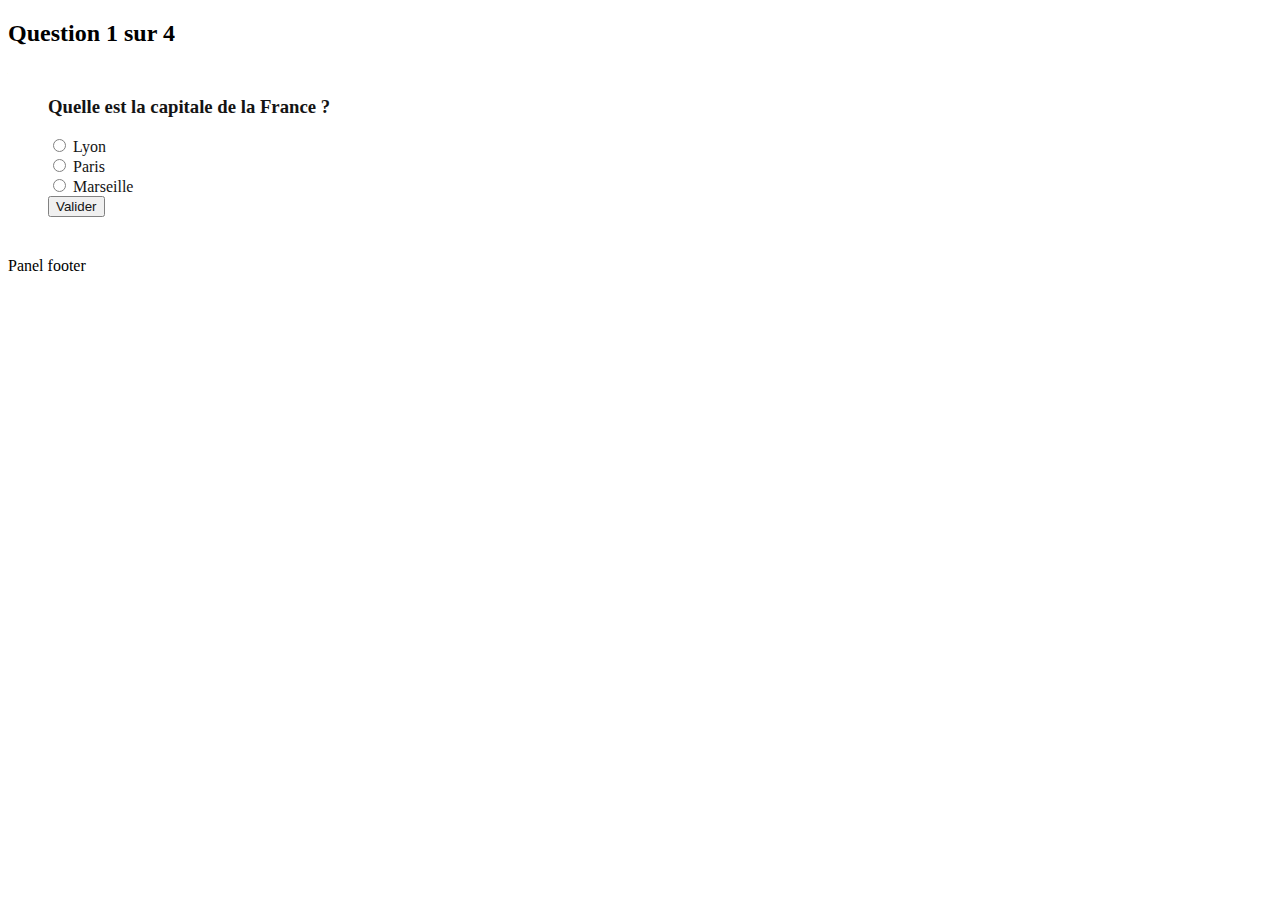
==== index.html @ ed25ea42 "Ajout responsive" ====
<!DOCTYPE html>
<html>

<head>
    <title>Quiz</title>
    <meta charset="UTF-8">
    <!-- Custom stylesheet + bootstrap-->
    <link rel="stylesheet" href="https://maxcdn.bootstrapcdn.com/bootstrap/3.3.6/css/bootstrap.min.css" integrity="sha384-1q8mTJOASx8j1Au+a5WDVnPi2lkFfwwEAa8hDDdjZlpLegxhjVME1fgjWPGmkzs7" crossorigin="anonymous">
    <link rel="stylesheet" href="https://maxcdn.bootstrapcdn.com/font-awesome/4.5.0/css/font-awesome.min.css">
    <link rel="stylesheet" href="css/style.css">
    <!-- Latest compiled and minified JavaScript -->
    <script src="quiz.js"></script>
    <script src="https://ajax.googleapis.com/ajax/libs/jquery/1.12.0/jquery.min.js" async></script>
    <script src="https://maxcdn.bootstrapcdn.com/bootstrap/3.3.6/js/bootstrap.min.js" integrity="sha384-0mSbJDEHialfmuBBQP6A4Qrprq5OVfW37PRR3j5ELqxss1yVqOtnepnHVP9aJ7xS" crossorigin="anonymous" async></script>
    <meta name="viewport" content="width=device-width, initial-scale=1">
</head>

<body>
    <div class="container">
        <div class="row">
            <div class="col-md-8 col-md-offset-2">
                <div class="panel panel-primary">
                    <div class="panel-heading">
                        <h2 id="titre_quiz"></h2>
                    </div>
                    <div class="panel-content">
                        <div id="quiz"></div>
                    </div>
                      <div class="panel-footer">Panel footer</div>

                </div>
            </div>
        </div>
    </div>
</body>

</html>
---- css/style.css ----
div#quiz {
  padding: 10px 40px 40px 40px; }

.wrongAnswer {
  color: red;
  text-decoration: line-through; }
  .wrongAnswer::after {
    font-family: FontAwesome;
    content: "  \f00d"; }

.rightAnswer {
  color: green;
  font-weight: bold; }
  .rightAnswer::after {
    font-family: FontAwesome;
    content: "  \f00c"; }
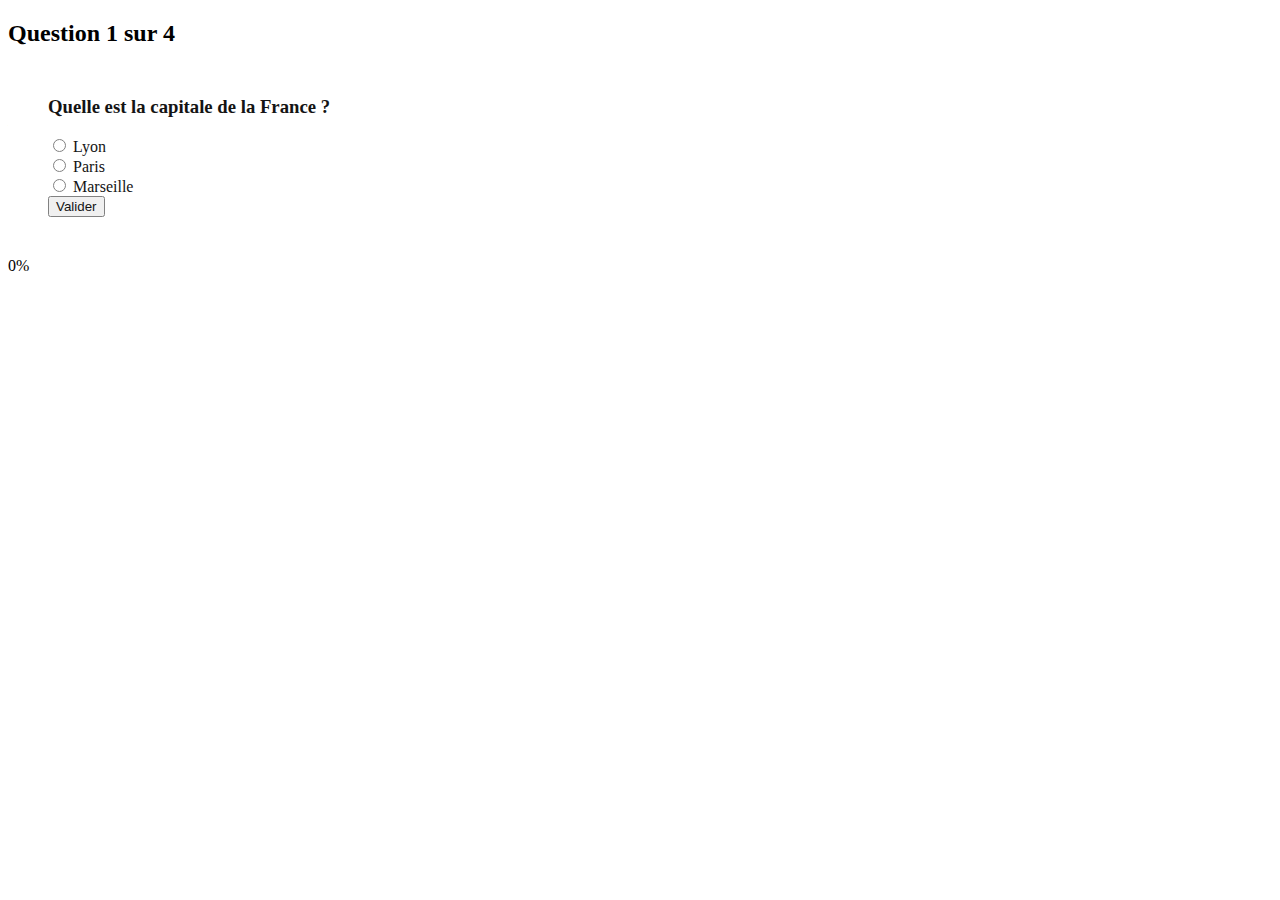
==== commit 0b06391c: "Ajout progress bar" ====
--- a/index.html
+++ b/index.html
@@ -2,36 +2,39 @@
 <html>
 
 <head>
-    <title>Quiz</title>
-    <meta charset="UTF-8">
-    <!-- Custom stylesheet + bootstrap-->
-    <link rel="stylesheet" href="https://maxcdn.bootstrapcdn.com/bootstrap/3.3.6/css/bootstrap.min.css" integrity="sha384-1q8mTJOASx8j1Au+a5WDVnPi2lkFfwwEAa8hDDdjZlpLegxhjVME1fgjWPGmkzs7" crossorigin="anonymous">
-    <link rel="stylesheet" href="https://maxcdn.bootstrapcdn.com/font-awesome/4.5.0/css/font-awesome.min.css">
-    <link rel="stylesheet" href="css/style.css">
-    <!-- Latest compiled and minified JavaScript -->
-    <script src="quiz.js"></script>
-    <script src="https://ajax.googleapis.com/ajax/libs/jquery/1.12.0/jquery.min.js" async></script>
-    <script src="https://maxcdn.bootstrapcdn.com/bootstrap/3.3.6/js/bootstrap.min.js" integrity="sha384-0mSbJDEHialfmuBBQP6A4Qrprq5OVfW37PRR3j5ELqxss1yVqOtnepnHVP9aJ7xS" crossorigin="anonymous" async></script>
-    <meta name="viewport" content="width=device-width, initial-scale=1">
+	<title>Quiz</title>
+	<meta charset="UTF-8">
+	<!-- Custom stylesheet + bootstrap-->
+	<link rel="stylesheet" href="https://maxcdn.bootstrapcdn.com/bootstrap/3.3.6/css/bootstrap.min.css" integrity="sha384-1q8mTJOASx8j1Au+a5WDVnPi2lkFfwwEAa8hDDdjZlpLegxhjVME1fgjWPGmkzs7" crossorigin="anonymous">
+	<link rel="stylesheet" href="https://maxcdn.bootstrapcdn.com/font-awesome/4.5.0/css/font-awesome.min.css">
+	<link rel="stylesheet" href="css/style.css">
+	<!-- Latest compiled and minified JavaScript -->
+	<script src="quiz.js"></script>
+	<script src="https://ajax.googleapis.com/ajax/libs/jquery/1.12.0/jquery.min.js" async></script>
+	<script src="https://maxcdn.bootstrapcdn.com/bootstrap/3.3.6/js/bootstrap.min.js" integrity="sha384-0mSbJDEHialfmuBBQP6A4Qrprq5OVfW37PRR3j5ELqxss1yVqOtnepnHVP9aJ7xS" crossorigin="anonymous" async></script>
+	<meta name="viewport" content="width=device-width, initial-scale=1">
 </head>
 
 <body>
-    <div class="container">
-        <div class="row">
-            <div class="col-md-8 col-md-offset-2">
-                <div class="panel panel-primary">
-                    <div class="panel-heading">
-                        <h2 id="titre_quiz"></h2>
-                    </div>
-                    <div class="panel-content">
-                        <div id="quiz"></div>
-                    </div>
-                      <div class="panel-footer">Panel footer</div>
+	<div class="container">
+		<div class="row">
+			<div class="col-md-8 col-md-offset-2">
+				<div class="panel panel-primary">
+					<div class="panel-heading">
+						<h2 id="titre_quiz"></h2>
+					</div>
+					<div class="panel-content">
+						<div id="quiz"></div>
+					</div>
+					<div class="panel-footer">
+						<div class="progress">
+							
+						</div></div>
 
-                </div>
-            </div>
-        </div>
-    </div>
-</body>
+					</div>
+				</div>
+			</div>
+		</div>
+	</body>
 
-</html>+	</html>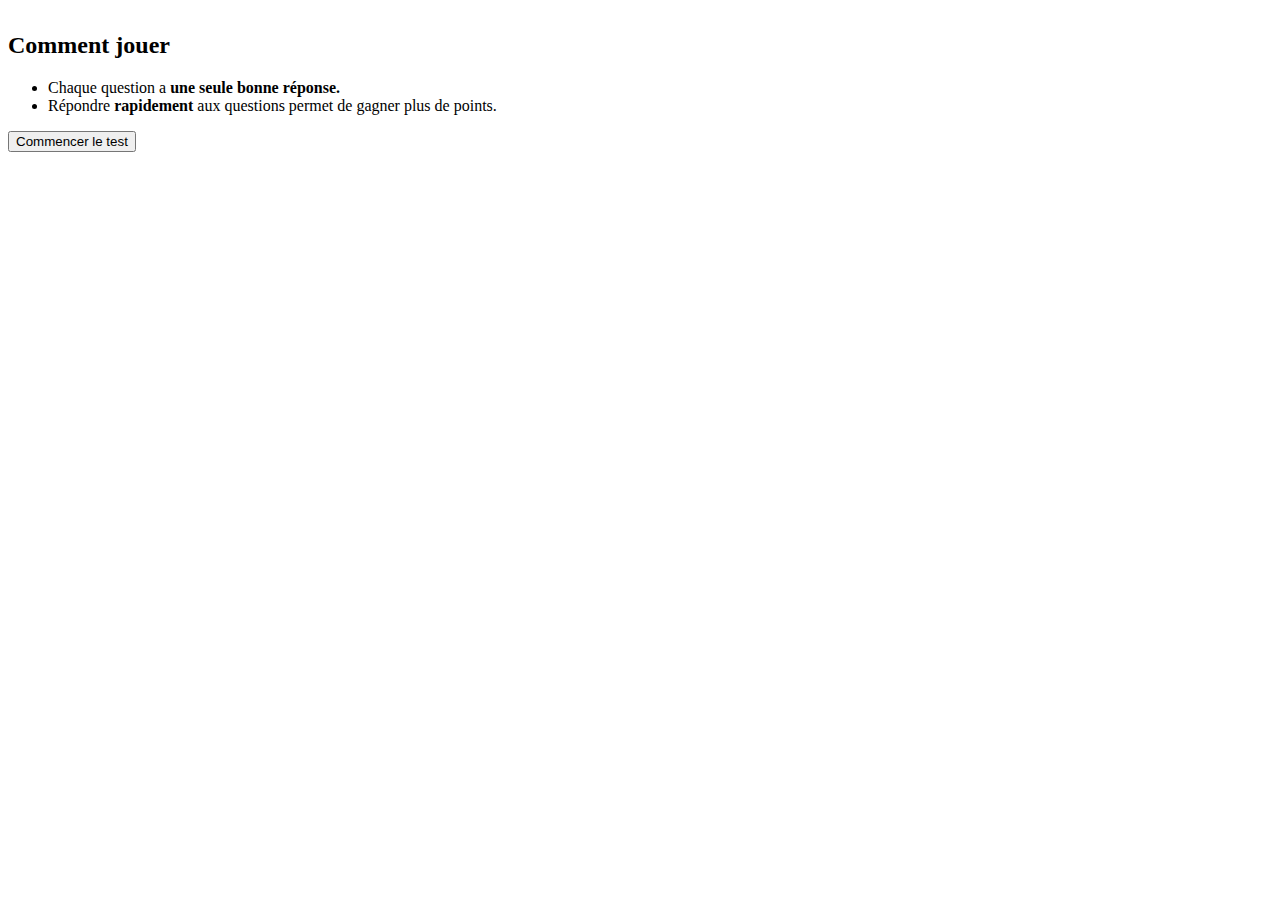
==== commit 8bc6e46b: "ajout timer" ====
--- a/index.html
+++ b/index.html
@@ -2,39 +2,53 @@
 <html>
 
 <head>
-	<title>Quiz</title>
-	<meta charset="UTF-8">
-	<!-- Custom stylesheet + bootstrap-->
-	<link rel="stylesheet" href="https://maxcdn.bootstrapcdn.com/bootstrap/3.3.6/css/bootstrap.min.css" integrity="sha384-1q8mTJOASx8j1Au+a5WDVnPi2lkFfwwEAa8hDDdjZlpLegxhjVME1fgjWPGmkzs7" crossorigin="anonymous">
-	<link rel="stylesheet" href="https://maxcdn.bootstrapcdn.com/font-awesome/4.5.0/css/font-awesome.min.css">
-	<link rel="stylesheet" href="css/style.css">
-	<!-- Latest compiled and minified JavaScript -->
-	<script src="quiz.js"></script>
-	<script src="https://ajax.googleapis.com/ajax/libs/jquery/1.12.0/jquery.min.js" async></script>
-	<script src="https://maxcdn.bootstrapcdn.com/bootstrap/3.3.6/js/bootstrap.min.js" integrity="sha384-0mSbJDEHialfmuBBQP6A4Qrprq5OVfW37PRR3j5ELqxss1yVqOtnepnHVP9aJ7xS" crossorigin="anonymous" async></script>
-	<meta name="viewport" content="width=device-width, initial-scale=1">
+    <title>Quiz</title>
+    <meta charset="UTF-8">
+    <!-- Custom stylesheet + bootstrap-->
+    <link rel="stylesheet" href="https://maxcdn.bootstrapcdn.com/bootstrap/3.3.6/css/bootstrap.min.css" integrity="sha384-1q8mTJOASx8j1Au+a5WDVnPi2lkFfwwEAa8hDDdjZlpLegxhjVME1fgjWPGmkzs7" crossorigin="anonymous">
+    <link rel="stylesheet" href="https://maxcdn.bootstrapcdn.com/font-awesome/4.5.0/css/font-awesome.min.css">
+    <link rel="stylesheet" href="css/style.css">
+    <!-- Latest compiled and minified JavaScript -->
+    <script src="quiz.js"></script>
+    <script src="https://ajax.googleapis.com/ajax/libs/jquery/1.12.0/jquery.min.js" async></script>
+    <script src="https://maxcdn.bootstrapcdn.com/bootstrap/3.3.6/js/bootstrap.min.js" integrity="sha384-0mSbJDEHialfmuBBQP6A4Qrprq5OVfW37PRR3j5ELqxss1yVqOtnepnHVP9aJ7xS" crossorigin="anonymous" async></script>
+    <meta name="viewport" content="width=device-width, initial-scale=1">
 </head>
 
 <body>
-	<div class="container">
-		<div class="row">
-			<div class="col-md-8 col-md-offset-2">
-				<div class="panel panel-primary">
-					<div class="panel-heading">
-						<h2 id="titre_quiz"></h2>
-					</div>
-					<div class="panel-content">
-						<div id="quiz"></div>
-					</div>
-					<div class="panel-footer">
-						<div class="progress">
-							
-						</div></div>
+    <div class="container">
+        <div class="row">
+            <div class="col-md-8 col-md-offset-2">
+                <div class="panel panel-primary">
+                    <div class="panel-heading">
+                        <div class="row">
+                            <div class="col-md-10">
+                                <h2 id="titre_quiz" ></h2>
+                            </div>
+                            <div class="col-md-2">
+                                <h2 id="timer"></h2>
+                            </div>
+                        </div>
+                    </div>
+                    <div class="panel-content">
+                        <div id="instructions" class="container">
+                            <p>
+                                <ul>
+                                    <li>Chaque question a <strong>une seule bonne réponse.</strong></li>
+                                    <li>Répondre <strong>rapidement</strong> aux questions permet de gagner plus de points.</li>
+                                </ul>
+                            </p>
+                        </div>
+                        <div id="quiz"></div>
+                    </div>
+                    <div class="panel-footer text-center">
+                        <div class="progress">
+                        </div>
+                    </div>
+                </div>
+            </div>
+        </div>
+    </div>
+</body>
 
-					</div>
-				</div>
-			</div>
-		</div>
-	</body>
-
-	</html>+</html>--- a/css/style.css
+++ b/css/style.css
@@ -1,5 +1,8 @@
 div#quiz {
   padding: 10px 40px 40px 40px; }
+
+.panel {
+  margin-top: 2em; }
 
 .wrongAnswer {
   color: red;
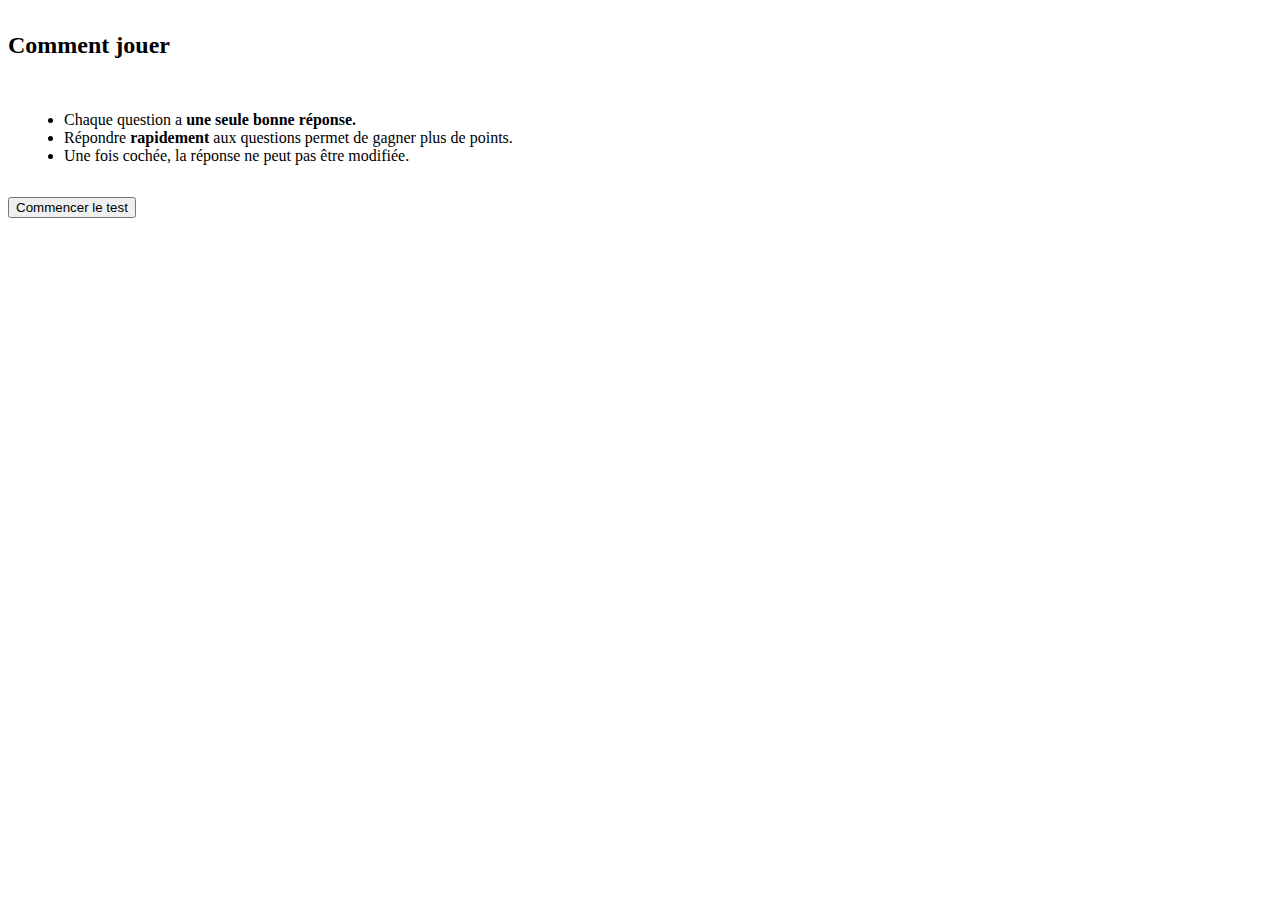
==== commit 1733498e: "amelioration reponses : taille, largeur, after" ====
--- a/index.html
+++ b/index.html
@@ -9,8 +9,8 @@
     <link rel="stylesheet" href="https://maxcdn.bootstrapcdn.com/font-awesome/4.5.0/css/font-awesome.min.css">
     <link rel="stylesheet" href="css/style.css">
     <!-- Latest compiled and minified JavaScript -->
+    <script src="https://ajax.googleapis.com/ajax/libs/jquery/1.12.0/jquery.min.js" async></script>
     <script src="quiz.js"></script>
-    <script src="https://ajax.googleapis.com/ajax/libs/jquery/1.12.0/jquery.min.js" async></script>
     <script src="https://maxcdn.bootstrapcdn.com/bootstrap/3.3.6/js/bootstrap.min.js" integrity="sha384-0mSbJDEHialfmuBBQP6A4Qrprq5OVfW37PRR3j5ELqxss1yVqOtnepnHVP9aJ7xS" crossorigin="anonymous" async></script>
     <meta name="viewport" content="width=device-width, initial-scale=1">
 </head>
@@ -23,7 +23,7 @@
                     <div class="panel-heading">
                         <div class="row">
                             <div class="col-md-10">
-                                <h2 id="titre_quiz" ></h2>
+                                <h2 id="titre_quiz"></h2>
                             </div>
                             <div class="col-md-2">
                                 <h2 id="timer"></h2>
@@ -31,11 +31,12 @@
                         </div>
                     </div>
                     <div class="panel-content">
-                        <div id="instructions" class="container">
+                        <div id="instructions" >
                             <p>
                                 <ul>
                                     <li>Chaque question a <strong>une seule bonne réponse.</strong></li>
                                     <li>Répondre <strong>rapidement</strong> aux questions permet de gagner plus de points.</li>
+                                    <li>Une fois cochée, la réponse ne peut pas être modifiée.</li>
                                 </ul>
                             </p>
                         </div>
--- a/css/style.css
+++ b/css/style.css
@@ -1,19 +1,42 @@
-div#quiz {
-  padding: 10px 40px 40px 40px; }
-
 .panel {
   margin-top: 2em; }
+  .panel .panel-content {
+    padding: 1em; }
 
 .wrongAnswer {
   color: red;
   text-decoration: line-through; }
   .wrongAnswer::after {
     font-family: FontAwesome;
-    content: "  \f00d"; }
+    content: "  \f00d";
+    display: inline-block;
+    margin-left: 0.5em;
+    text-decoration: none; }
 
 .rightAnswer {
   color: green;
   font-weight: bold; }
   .rightAnswer::after {
     font-family: FontAwesome;
-    content: "  \f00c"; }
+    content: "  \f00c";
+    display: inline-block;
+    margin-left: 0.5em; }
+
+.progress {
+  height: 2em; }
+  .progress span {
+    font-size: 1.5em;
+    line-height: 1.5em; }
+
+form {
+  font-size: 1.5em;
+  line-height: 2em;
+  margin-top: 1em; }
+  form .radio label {
+    width: 100%;
+    border-radius: 5px;
+    padding-left: 2em; }
+    form .radio label input {
+      height: 1.5em; }
+    form .radio label:hover {
+      background: rgba(51, 122, 183, 0.28); }
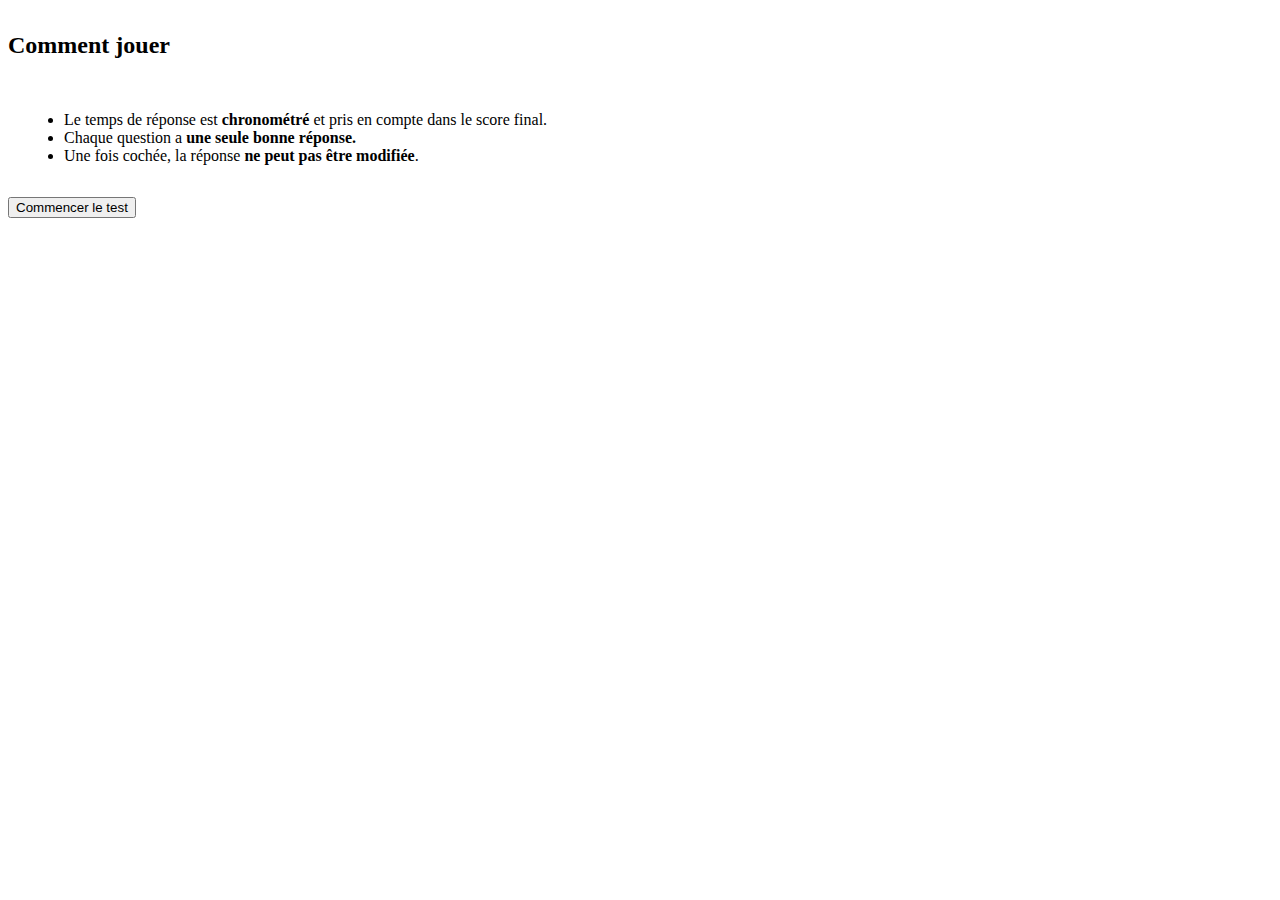
==== commit adab3c8a: "nettoyage du code" ====
--- a/index.html
+++ b/index.html
@@ -31,20 +31,21 @@
                         </div>
                     </div>
                     <div class="panel-content">
-                        <div id="instructions" >
+                        <div id="instructions">
                             <p>
                                 <ul>
+                                    <li>Le temps de réponse est <strong>chronométré </strong>et pris en compte dans le score final.</li>
                                     <li>Chaque question a <strong>une seule bonne réponse.</strong></li>
-                                    <li>Répondre <strong>rapidement</strong> aux questions permet de gagner plus de points.</li>
-                                    <li>Une fois cochée, la réponse ne peut pas être modifiée.</li>
+                                    <li>Une fois cochée, la réponse <strong>ne peut pas être modifiée</strong>.</li>
                                 </ul>
                             </p>
                         </div>
                         <div id="quiz"></div>
+                        <button id="restartButton" onclick='window.location.reload()' type='button' class='btn btn-default'>Refaire le test</button>
                     </div>
                     <div class="panel-footer text-center">
-                        <div class="progress">
-                        </div>
+                        <div class="progress"></div>
+                         <button id='startButton' onclick='startGame()' type='button' class='btn btn-primary'>Commencer le test</button>
                     </div>
                 </div>
             </div>
@@ -52,4 +53,4 @@
     </div>
 </body>
 
-</html>+</html>
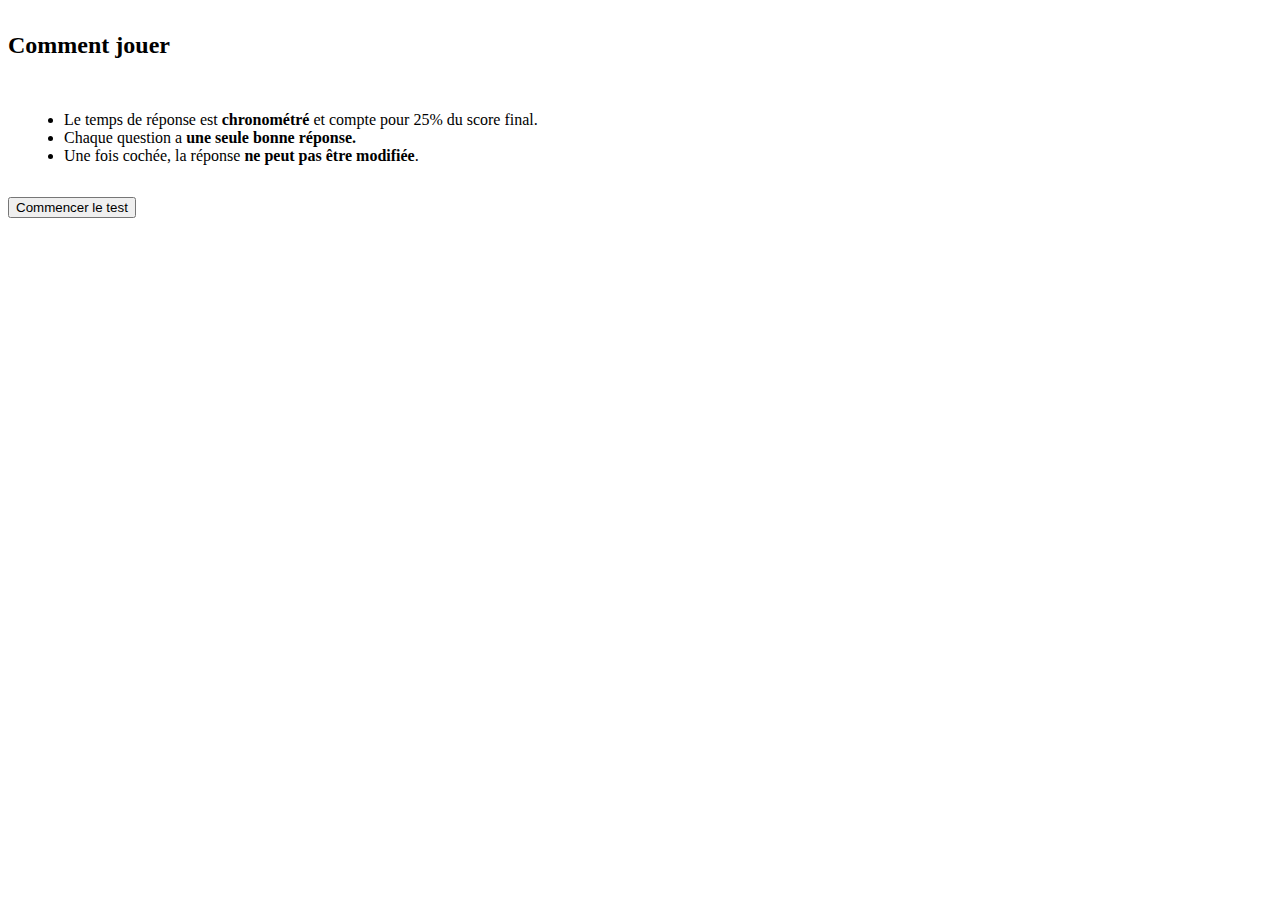
==== commit 6f5ee93d: "calcul score final" ====
--- a/index.html
+++ b/index.html
@@ -34,7 +34,7 @@
                         <div id="instructions">
                             <p>
                                 <ul>
-                                    <li>Le temps de réponse est <strong>chronométré </strong>et pris en compte dans le score final.</li>
+                                    <li>Le temps de réponse est <strong>chronométré </strong>et compte pour 25% du score final.</li>
                                     <li>Chaque question a <strong>une seule bonne réponse.</strong></li>
                                     <li>Une fois cochée, la réponse <strong>ne peut pas être modifiée</strong>.</li>
                                 </ul>
--- a/css/style.css
+++ b/css/style.css
@@ -14,8 +14,7 @@
     text-decoration: none; }
 
 .rightAnswer {
-  color: green;
-  font-weight: bold; }
+  color: green; }
   .rightAnswer::after {
     font-family: FontAwesome;
     content: "  \f00c";
@@ -40,3 +39,12 @@
       height: 1.5em; }
     form .radio label:hover {
       background: rgba(51, 122, 183, 0.28); }
+
+.green {
+  color: green; }
+
+.orange {
+  color: orange; }
+
+.red {
+  color: red; }
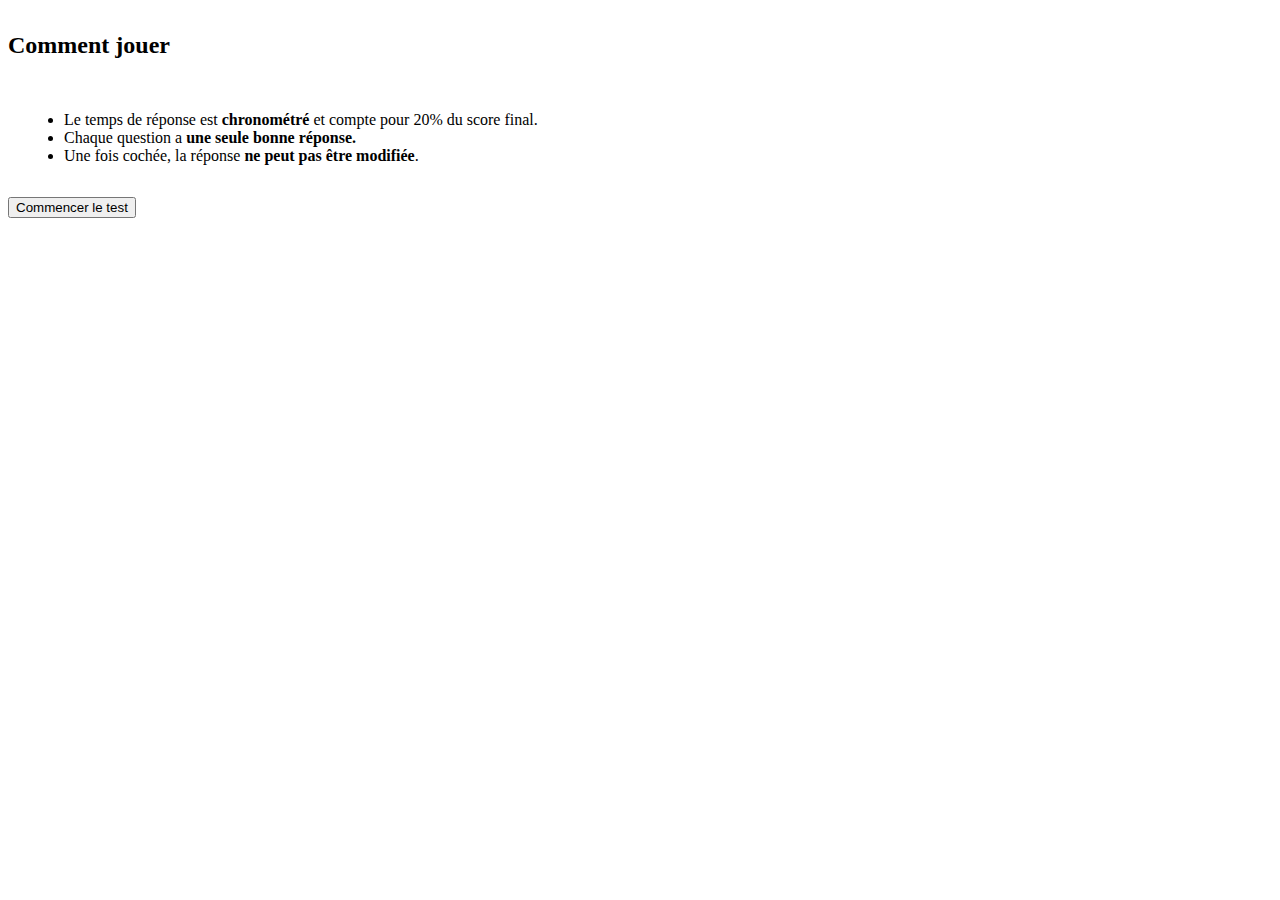
==== commit 30bc8b7b: "correction score final" ====
--- a/index.html
+++ b/index.html
@@ -26,7 +26,7 @@
                                 <h2 id="titre_quiz"></h2>
                             </div>
                             <div class="col-md-2">
-                                <h2 id="timer"></h2>
+                                <h2 id="timer" class="orange"></h2>
                             </div>
                         </div>
                     </div>
@@ -34,7 +34,7 @@
                         <div id="instructions">
                             <p>
                                 <ul>
-                                    <li>Le temps de réponse est <strong>chronométré </strong>et compte pour 25% du score final.</li>
+                                    <li>Le temps de réponse est <strong>chronométré </strong>et compte pour <span id="coef">..</span>% du score final.</li>
                                     <li>Chaque question a <strong>une seule bonne réponse.</strong></li>
                                     <li>Une fois cochée, la réponse <strong>ne peut pas être modifiée</strong>.</li>
                                 </ul>
--- a/css/style.css
+++ b/css/style.css
@@ -40,6 +40,12 @@
     form .radio label:hover {
       background: rgba(51, 122, 183, 0.28); }
 
+.grey {
+  color: grey; }
+
+.white {
+  color: white; }
+
 .green {
   color: green; }
 
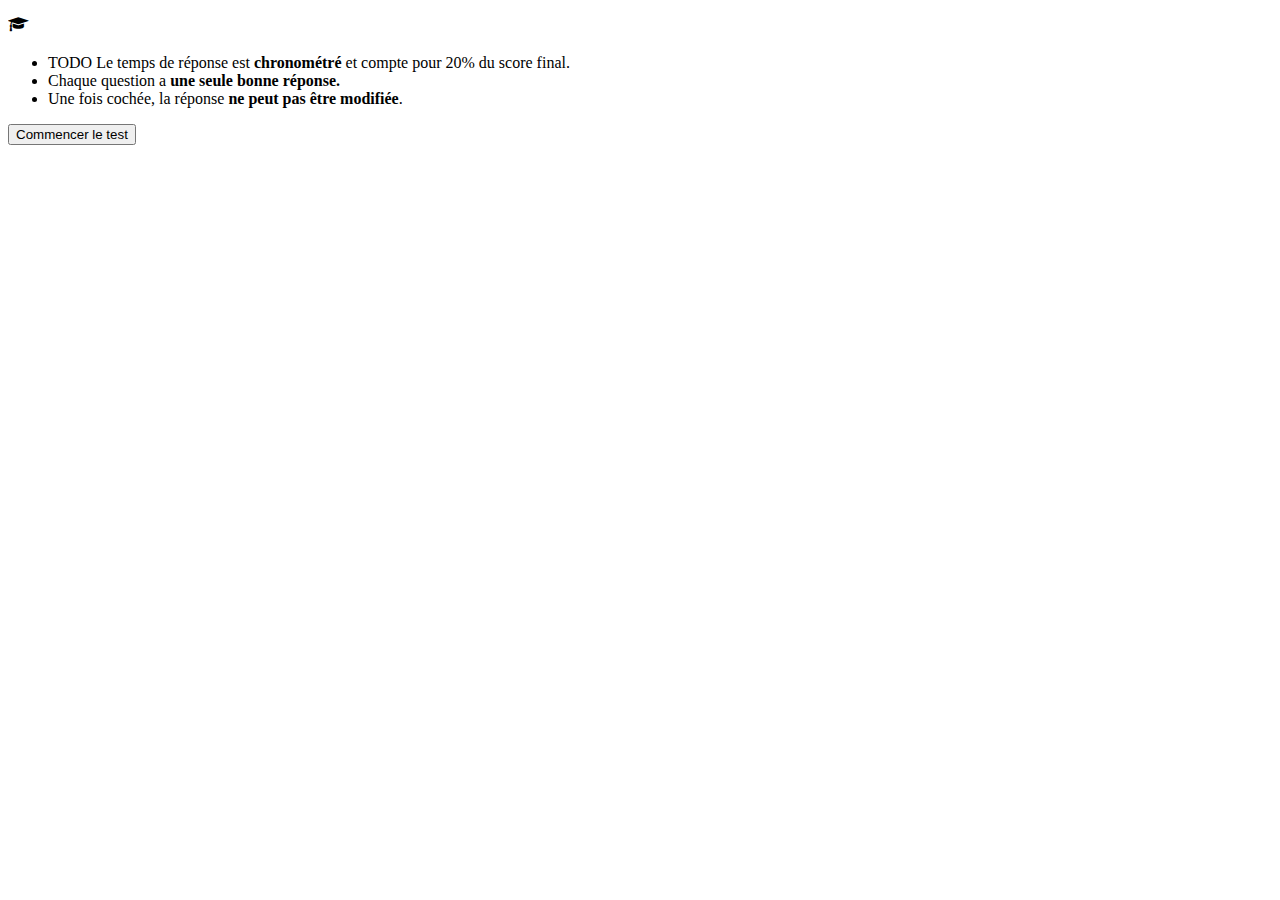
==== commit 7971d568: "ajout timer et score" ====
--- a/index.html
+++ b/index.html
@@ -19,22 +19,30 @@
     <div class="container">
         <div class="row">
             <div class="col-md-8 col-md-offset-2">
-                <div class="panel panel-primary">
-                    <div class="panel-heading">
+                <div class="menu text-center">
+                    <div class="triangle">
+                        <p id="questionNumber"><i class="fa fa-graduation-cap" aria-hidden="true"></i></p>
+                    </div>
+                </div>
+                <div class="mypanel">
+                    <div class="mypanel-heading">
                         <div class="row">
-                            <div class="col-md-10">
-                                <h2 id="titre_quiz"></h2>
+                            <div class="col-md-3">
+                                <h2 id="score"></h2>
                             </div>
-                            <div class="col-md-2">
-                                <h2 id="timer" class="orange"></h2>
+                            <div class="col-md-6 text-centered">
+                                <div class="progress"></div>
+                            </div>
+                            <div class="col-md-3 text-right">
+                                <h2 id="timer"></h2>
                             </div>
                         </div>
                     </div>
-                    <div class="panel-content">
+                    <div class="mypanel-content">
                         <div id="instructions">
                             <p>
                                 <ul>
-                                    <li>Le temps de réponse est <strong>chronométré </strong>et compte pour <span id="coef">..</span>% du score final.</li>
+                                    <li>TODO Le temps de réponse est <strong>chronométré </strong>et compte pour <span id="coef">..</span>% du score final.</li>
                                     <li>Chaque question a <strong>une seule bonne réponse.</strong></li>
                                     <li>Une fois cochée, la réponse <strong>ne peut pas être modifiée</strong>.</li>
                                 </ul>
@@ -43,9 +51,8 @@
                         <div id="quiz"></div>
                         <button id="restartButton" onclick='window.location.reload()' type='button' class='btn btn-default'>Refaire le test</button>
                     </div>
-                    <div class="panel-footer text-center">
-                        <div class="progress"></div>
-                         <button id='startButton' onclick='startGame()' type='button' class='btn btn-primary'>Commencer le test</button>
+                    <div class="mypanel-footer text-center">
+                        <button id='startButton' onclick='startGame()' type='button' class='btn btn-primary'>Commencer le test</button>
                     </div>
                 </div>
             </div>
